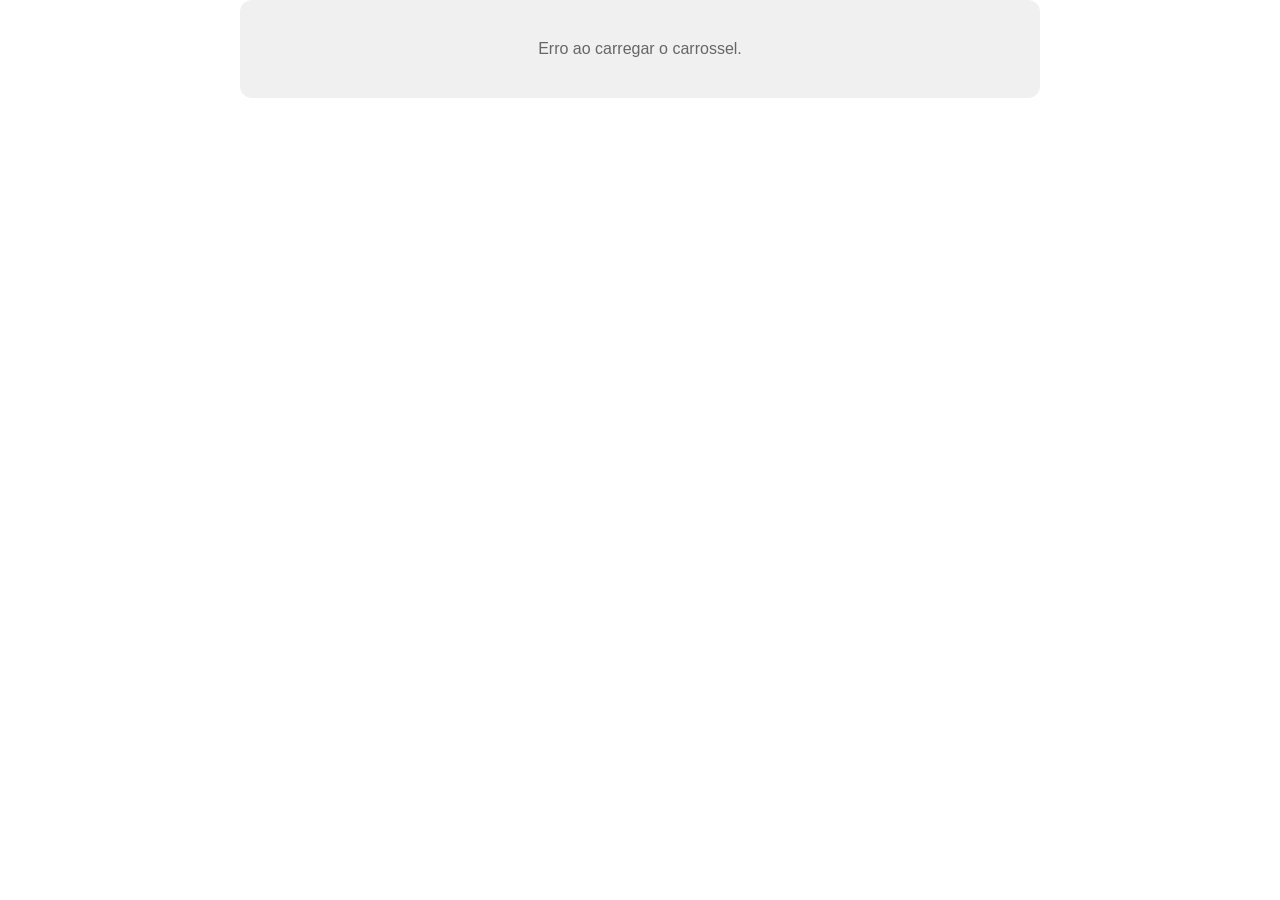
==== carrossel.html @ 2e7de3ce "Create carrossel.html" ====
<!DOCTYPE html>
<html lang="pt">
<head>
<meta charset="UTF-8">
<meta name="viewport" content="width=device-width, initial-scale=1.0">
<title>Carrossel</title>
<style>
  * { box-sizing: border-box; }
  body { margin: 0; font-family: sans-serif; background: transparent; }

  .carousel {
    position: relative;
    width: 100%;
    max-width: 800px;
    margin: 0 auto;
    overflow: hidden;
    border-radius: 12px;
    background: #f0f0f0;
  }

  .carousel-track {
    display: flex;
    transition: transform 0.45s ease;
    will-change: transform;
  }

  .carousel-slide {
    flex: 0 0 100%;
    width: 100%;
    aspect-ratio: 16 / 9;
    display: flex;
    align-items: center;
    justify-content: center;
    background: #e8e8e8;
  }

  .carousel-slide img {
    width: 100%;
    height: 100%;
    object-fit: cover;
    display: block;
  }

  .carousel-btn {
    position: absolute;
    top: 50%;
    transform: translateY(-50%);
    width: 44px;
    height: 44px;
    border: none;
    border-radius: 50%;
    background: rgba(0,0,0,0.45);
    color: #fff;
    font-size: 22px;
    cursor: pointer;
    display: flex;
    align-items: center;
    justify-content: center;
    transition: background 0.2s;
    z-index: 2;
  }
  .carousel-btn:hover { background: rgba(0,0,0,0.7); }
  .carousel-btn.prev { left: 12px; }
  .carousel-btn.next { right: 12px; }

  .carousel-dots {
    position: absolute;
    bottom: 12px;
    left: 0;
    right: 0;
    display: flex;
    justify-content: center;
    gap: 8px;
    z-index: 2;
  }
  .carousel-dot {
    width: 10px;
    height: 10px;
    border-radius: 50%;
    background: rgba(255,255,255,0.5);
    border: none;
    cursor: pointer;
    padding: 0;
    transition: background 0.2s, transform 0.2s;
  }
  .carousel-dot.active {
    background: #fff;
    transform: scale(1.25);
  }

  .carousel-empty {
    padding: 40px;
    text-align: center;
    color: #666;
  }
</style>
</head>
<body>

<div class="carousel" id="carousel">
  <div class="carousel-track" id="track"></div>
  <button class="carousel-btn prev" id="prevBtn" aria-label="Anterior">&#10094;</button>
  <button class="carousel-btn next" id="nextBtn" aria-label="Seguinte">&#10095;</button>
  <div class="carousel-dots" id="dots"></div>
</div>

<script>
  // ⚠️ Substitua pelo URL da sua aplicação web do Apps Script
  const API_URL = "COLE_AQUI_O_URL_DA_SUA_APLICACAO_WEB";

  const AUTOPLAY_MS = 4000; // tempo entre slides (0 para desativar)

  const track    = document.getElementById('track');
  const dotsWrap = document.getElementById('dots');
  const prevBtn  = document.getElementById('prevBtn');
  const nextBtn  = document.getElementById('nextBtn');
  const carousel = document.getElementById('carousel');

  let slides = [];
  let current = 0;
  let autoplayTimer = null;

  async function init() {
    try {
      const res = await fetch(API_URL);
      const data = await res.json();

      // Filtrar itens de erro e sem imagem
      slides = data.filter(item => !item.error && item.imageUrl);

      if (slides.length === 0) {
        carousel.innerHTML = '<div class="carousel-empty">Nenhuma imagem disponível.</div>';
        return;
      }

      render();
      goTo(0);
      startAutoplay();

    } catch (err) {
      carousel.innerHTML = '<div class="carousel-empty">Erro ao carregar o carrossel.</div>';
      console.error(err);
    }
  }

  function render() {
    track.innerHTML = slides.map(item => `
      <div class="carousel-slide">
        <img src="${item.imageUrl}" alt="${escapeHtml(item.altText || '')}" loading="lazy">
      </div>
    `).join('');

    dotsWrap.innerHTML = slides.map((_, i) =>
      `<button class="carousel-dot" data-index="${i}" aria-label="Ir para slide ${i + 1}"></button>`
    ).join('');

    dotsWrap.querySelectorAll('.carousel-dot').forEach(dot => {
      dot.addEventListener('click', () => {
        goTo(parseInt(dot.dataset.index, 10));
        restartAutoplay();
      });
    });
  }

  function goTo(index) {
    current = (index + slides.length) % slides.length;
    track.style.transform = `translateX(-${current * 100}%)`;

    dotsWrap.querySelectorAll('.carousel-dot').forEach((dot, i) => {
      dot.classList.toggle('active', i === current);
    });
  }

  function next() { goTo(current + 1); }
  function prev() { goTo(current - 1); }

  function startAutoplay() {
    if (AUTOPLAY_MS <= 0 || slides.length < 2) return;
    autoplayTimer = setInterval(next, AUTOPLAY_MS);
  }

  function stopAutoplay() {
    if (autoplayTimer) { clearInterval(autoplayTimer); autoplayTimer = null; }
  }

  function restartAutoplay() {
    stopAutoplay();
    startAutoplay();
  }

  nextBtn.addEventListener('click', () => { next(); restartAutoplay(); });
  prevBtn.addEventListener('click', () => { prev(); restartAutoplay(); });

  carousel.addEventListener('mouseenter', stopAutoplay);
  carousel.addEventListener('mouseleave', startAutoplay);

  // Suporte a swipe em touch
  let touchStartX = null;
  carousel.addEventListener('touchstart', e => { touchStartX = e.touches[0].clientX; }, { passive: true });
  carousel.addEventListener('touchend', e => {
    if (touchStartX === null) return;
    const delta = e.changedTouches[0].clientX - touchStartX;
    if (Math.abs(delta) > 40) { delta < 0 ? next() : prev(); restartAutoplay(); }
    touchStartX = null;
  }, { passive: true });

  function escapeHtml(str) {
    return str.replace(/[&<>"']/g, c => ({
      '&': '&amp;', '<': '&lt;', '>': '&gt;', '"': '&quot;', "'": '&#39;'
    }[c]));
  }

  init();
</script>

</body>
</html>
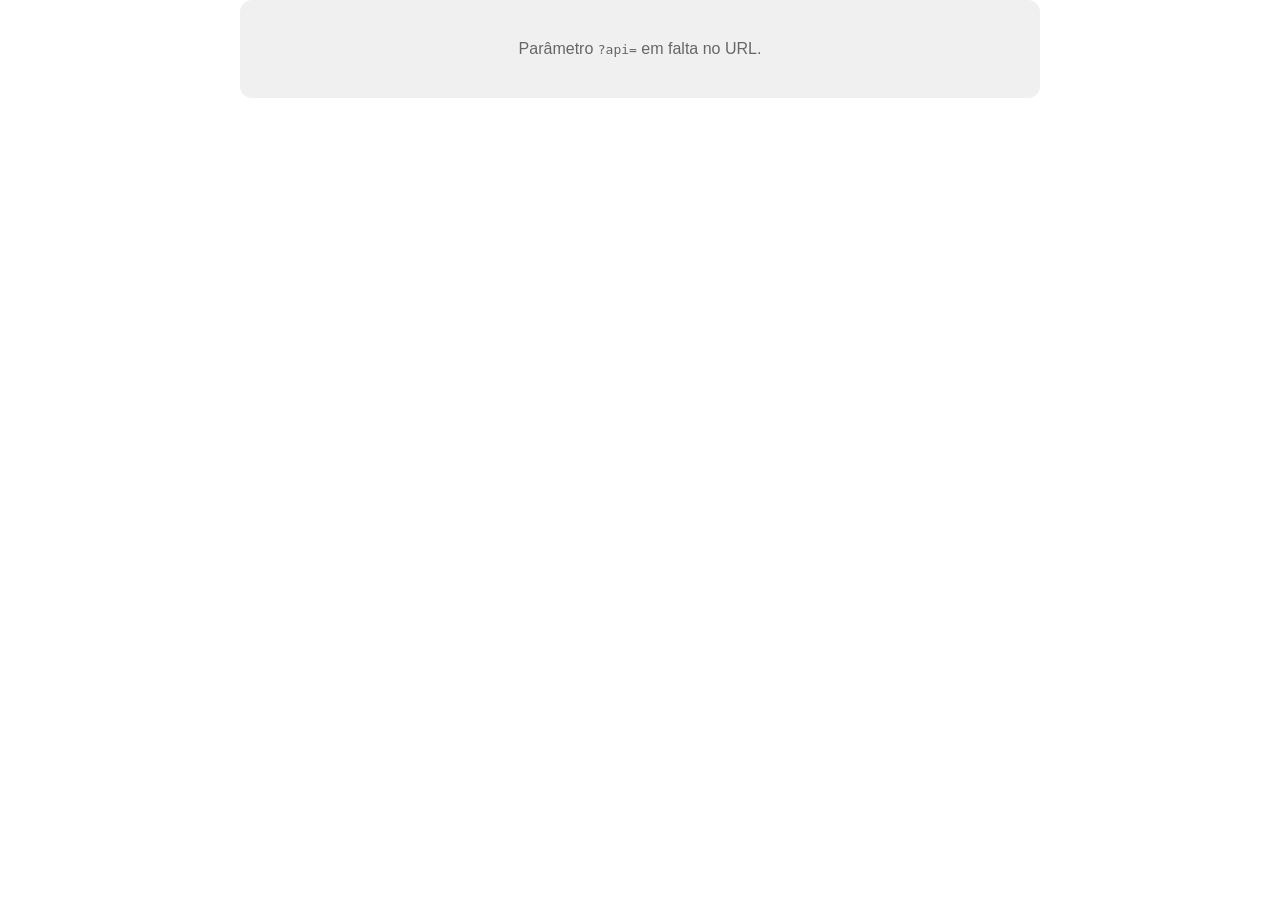
==== commit 50a0d7c4: "Update carrossel.html" ====
--- a/carrossel.html
+++ b/carrossel.html
@@ -105,8 +105,8 @@
 </div>
 
 <script>
-  // ⚠️ Substitua pelo URL da sua aplicação web do Apps Script
-  const API_URL = "COLE_AQUI_O_URL_DA_SUA_APLICACAO_WEB";
+  const params = new URLSearchParams(window.location.search);
+  const API_URL = params.get('api');
 
   const AUTOPLAY_MS = 4000; // tempo entre slides (0 para desativar)
 
@@ -121,6 +121,11 @@
   let autoplayTimer = null;
 
   async function init() {
+      if (!API_URL) {
+      carousel.innerHTML = '<div class="carousel-empty">Parâmetro <code>?api=</code> em falta no URL.</div>';
+      return;
+    }
+
     try {
       const res = await fetch(API_URL);
       const data = await res.json();
@@ -214,4 +219,4 @@
 </script>
 
 </body>
-</html>+</html>
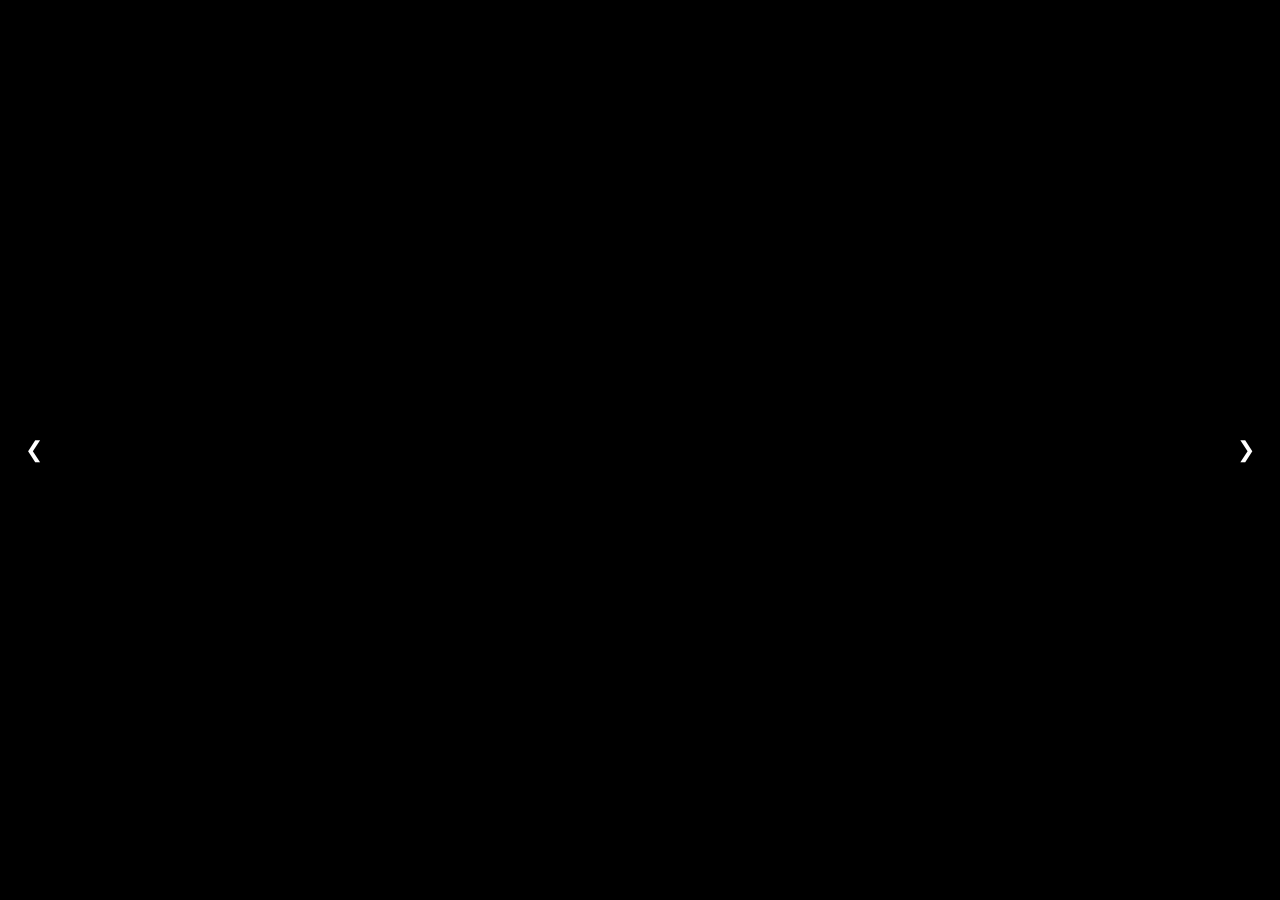
==== commit af0294ab: "Update carrossel.html" ====
--- a/carrossel.html
+++ b/carrossel.html
@@ -8,14 +8,22 @@
   * { box-sizing: border-box; }
   body { margin: 0; font-family: sans-serif; background: transparent; }
 
+  html, body {
+    margin: 0;
+    padding: 0;
+    width: 100%;
+    height: 100%;
+    overflow: hidden;
+    background: #000;
+  }
+
   .carousel {
     position: relative;
-    width: 100%;
-    max-width: 800px;
-    margin: 0 auto;
+    width: 100vw;
+    height: 100vh;
     overflow: hidden;
-    border-radius: 12px;
-    background: #f0f0f0;
+    border-radius: 0;
+    background: #000;
   }
 
   .carousel-track {
@@ -26,18 +34,18 @@
 
   .carousel-slide {
     flex: 0 0 100%;
-    width: 100%;
-    aspect-ratio: 16 / 9;
+    width: 100vw;
+    height: 100vh;
     display: flex;
     align-items: center;
     justify-content: center;
-    background: #e8e8e8;
+    background: #000;
   }
 
   .carousel-slide img {
     width: 100%;
     height: 100%;
-    object-fit: cover;
+    object-fit: contain; /* ou 'cover' se quiser preencher sem barras */
     display: block;
   }
 
@@ -140,7 +148,6 @@
 
       render();
       goTo(0);
-      startAutoplay();
 
     } catch (err) {
       carousel.innerHTML = '<div class="carousel-empty">Erro ao carregar o carrossel.</div>';
@@ -179,13 +186,21 @@
   function next() { goTo(current + 1); }
   function prev() { goTo(current - 1); }
 
+  let autoplayTimer = null;
+
   function startAutoplay() {
+    stopAutoplay(); // garante que não há timer antigo
     if (AUTOPLAY_MS <= 0 || slides.length < 2) return;
-    autoplayTimer = setInterval(next, AUTOPLAY_MS);
+    autoplayTimer = setInterval(() => {
+      goTo(current + 1);
+    }, AUTOPLAY_MS);
   }
 
   function stopAutoplay() {
-    if (autoplayTimer) { clearInterval(autoplayTimer); autoplayTimer = null; }
+    if (autoplayTimer !== null) {
+      clearInterval(autoplayTimer);
+      autoplayTimer = null;
+    }
   }
 
   function restartAutoplay() {
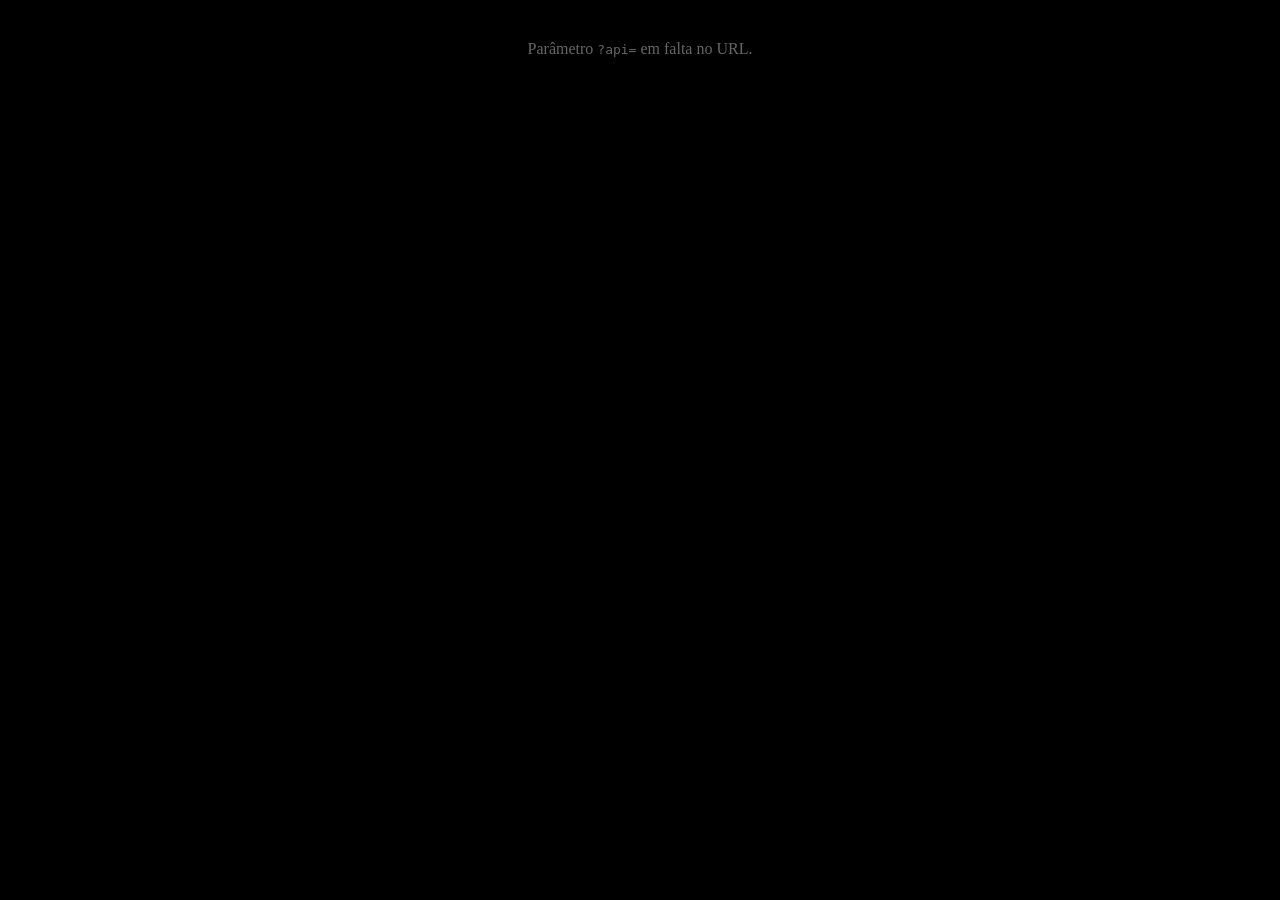
==== commit fd44a7c0: "Update carrossel.html" ====
--- a/carrossel.html
+++ b/carrossel.html
@@ -6,7 +6,6 @@
 <title>Carrossel</title>
 <style>
   * { box-sizing: border-box; }
-  body { margin: 0; font-family: sans-serif; background: transparent; }
 
   html, body {
     margin: 0;
@@ -126,10 +125,10 @@
 
   let slides = [];
   let current = 0;
-  let autoplayTimer = null;
+  let autoplayTimer = null; // ⚠️ declarado UMA só vez
 
   async function init() {
-      if (!API_URL) {
+    if (!API_URL) {
       carousel.innerHTML = '<div class="carousel-empty">Parâmetro <code>?api=</code> em falta no URL.</div>';
       return;
     }
@@ -138,7 +137,6 @@
       const res = await fetch(API_URL);
       const data = await res.json();
 
-      // Filtrar itens de erro e sem imagem
       slides = data.filter(item => !item.error && item.imageUrl);
 
       if (slides.length === 0) {
@@ -148,6 +146,7 @@
 
       render();
       goTo(0);
+      startAutoplay(); // ⚠️ arranca o autoplay
 
     } catch (err) {
       carousel.innerHTML = '<div class="carousel-empty">Erro ao carregar o carrossel.</div>';
@@ -186,10 +185,8 @@
   function next() { goTo(current + 1); }
   function prev() { goTo(current - 1); }
 
-  let autoplayTimer = null;
-
   function startAutoplay() {
-    stopAutoplay(); // garante que não há timer antigo
+    stopAutoplay();
     if (AUTOPLAY_MS <= 0 || slides.length < 2) return;
     autoplayTimer = setInterval(() => {
       goTo(current + 1);
@@ -214,7 +211,11 @@
   carousel.addEventListener('mouseenter', stopAutoplay);
   carousel.addEventListener('mouseleave', startAutoplay);
 
-  // Suporte a swipe em touch
+  document.addEventListener('visibilitychange', () => {
+    if (document.hidden) stopAutoplay();
+    else startAutoplay();
+  });
+
   let touchStartX = null;
   carousel.addEventListener('touchstart', e => { touchStartX = e.touches[0].clientX; }, { passive: true });
   carousel.addEventListener('touchend', e => {
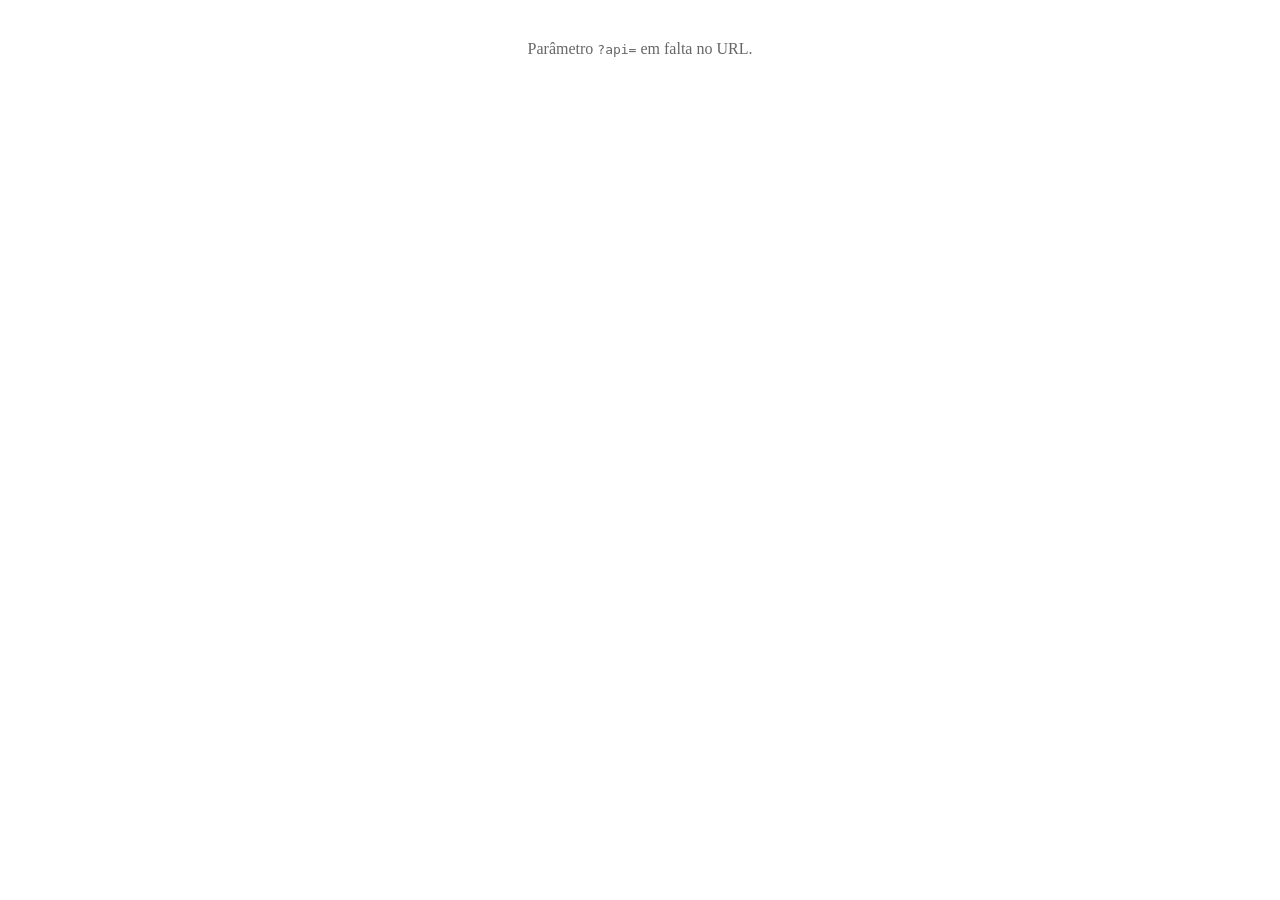
==== commit 9905a0a6: "Cr: fundo transparente do iframe e carrossel" ====
--- a/carrossel.html
+++ b/carrossel.html
@@ -13,7 +13,7 @@
     width: 100%;
     height: 100%;
     overflow: hidden;
-    background: #000;
+    background: transparent;
   }
 
   .carousel {
@@ -22,7 +22,7 @@
     height: 100vh;
     overflow: hidden;
     border-radius: 0;
-    background: #000;
+    background: transparent;
   }
 
   .carousel-track {
@@ -38,7 +38,7 @@
     display: flex;
     align-items: center;
     justify-content: center;
-    background: #000;
+    background: transparent;
   }
 
   .carousel-slide img {
